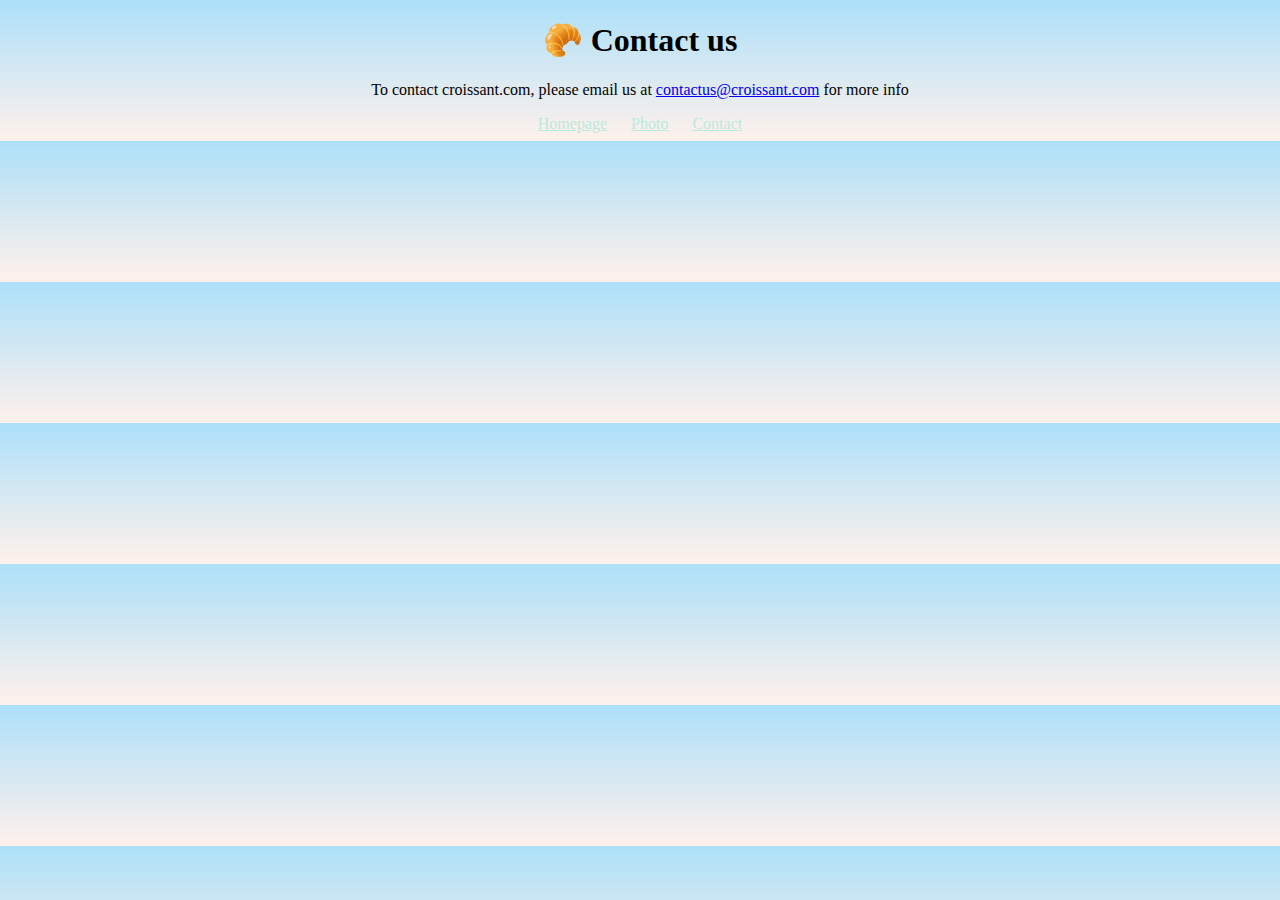
==== contact.html @ 6ea9605a "Amended folder structure, added index.html, photo.html & contact.html" ====
<!DOCTYPE html>
<html lang="en">

<head>
	<meta charset="UTF-8" />
	<meta http-equiv="X-UA-Compatible" content="IE=edge" />
	<meta name="viewport" content="width=device-width, initial-scale=1.0" />
	<link rel="stylesheet" href="/css/styles.css" />
	<title>Contact us - Croissant.com</title>
	<meta name="description" content="Contact croissant.com to learn more about our homemade croissants" />
</head>

<body>
	<h1>🥐 Contact us</h1>
	<p>
		To contact croissant.com, please email us at
		<a href="mailto:contactus@croissant.com" title="contact us by email">contactus@croissant.com</a>
		for more info
	</p>
	<footer>
		<a href="/" title="Home"> Homepage</a>
		<a href="/photo.html" title="Croissant photo"> Photo</a>
		<a href="/contact.html" title="Contact Croissant.com"> Contact</a>
	</footer>
</body>

</html>
---- css/styles.css ----
body {
  background: linear-gradient(to top, #fff1eb 0%, #ace0f9 100%);
}

h1,
p {
  text-align: center;
}

.croissant-photo {
  max-width: 100%;
  border-radius: 10px;
  display: block;
  margin: 30px auto;
}

footer {
  text-align: center;
}

footer a {
  margin: 0 10px;
  color: #bbe9db;
}
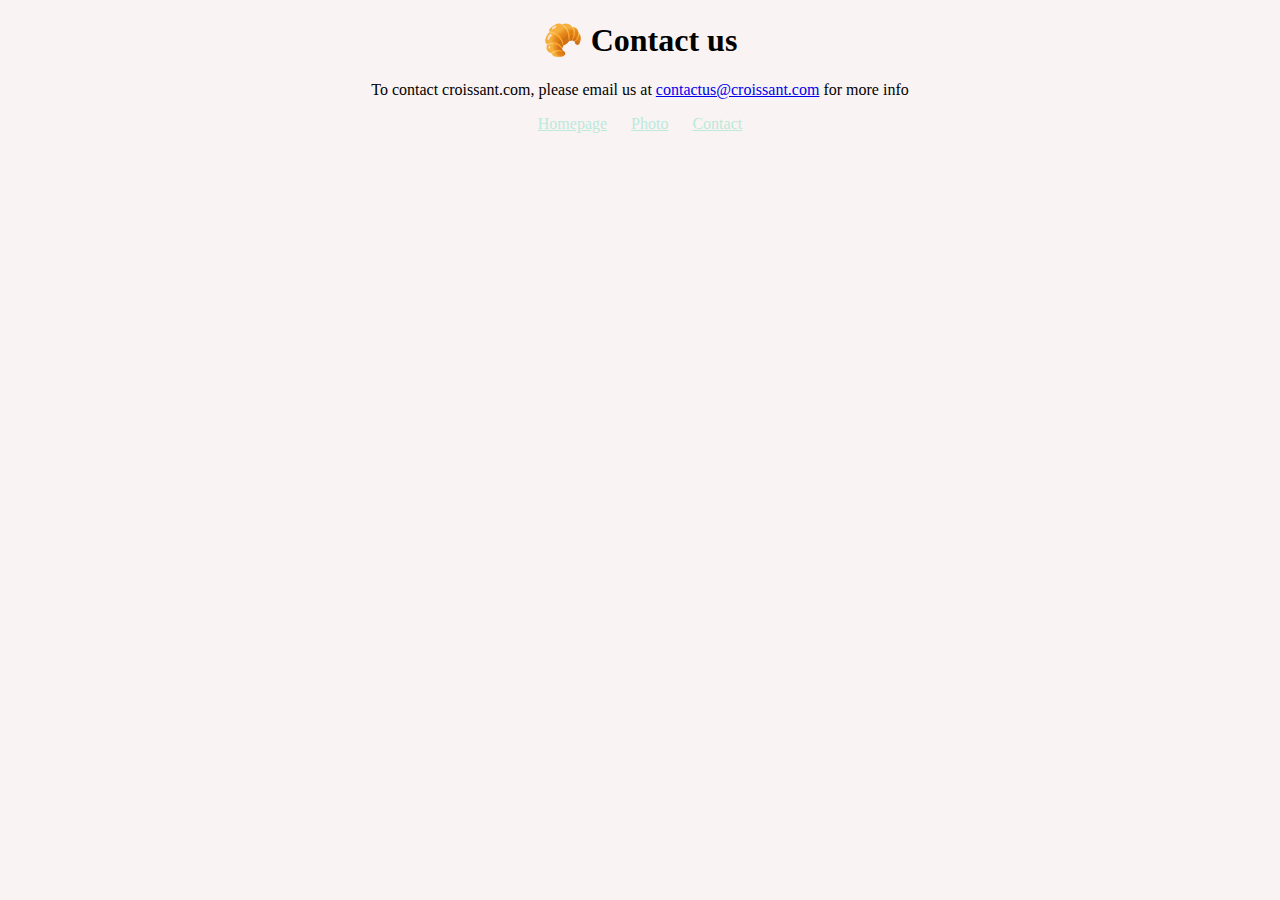
==== commit 7146664f: "Made website SEO Friendly" ====
--- a/contact.html
+++ b/contact.html
@@ -23,7 +23,6 @@
 		<a href="/contact.html" title="Contact Croissant.com"> Contact</a>
 	</footer>
 </body>
-
 </html>
 
 
--- a/css/styles.css
+++ b/css/styles.css
@@ -1,5 +1,5 @@
 body {
-  background: linear-gradient(to top, #fff1eb 0%, #ace0f9 100%);
+  background: #f9f3f3;
 }
 
 h1,
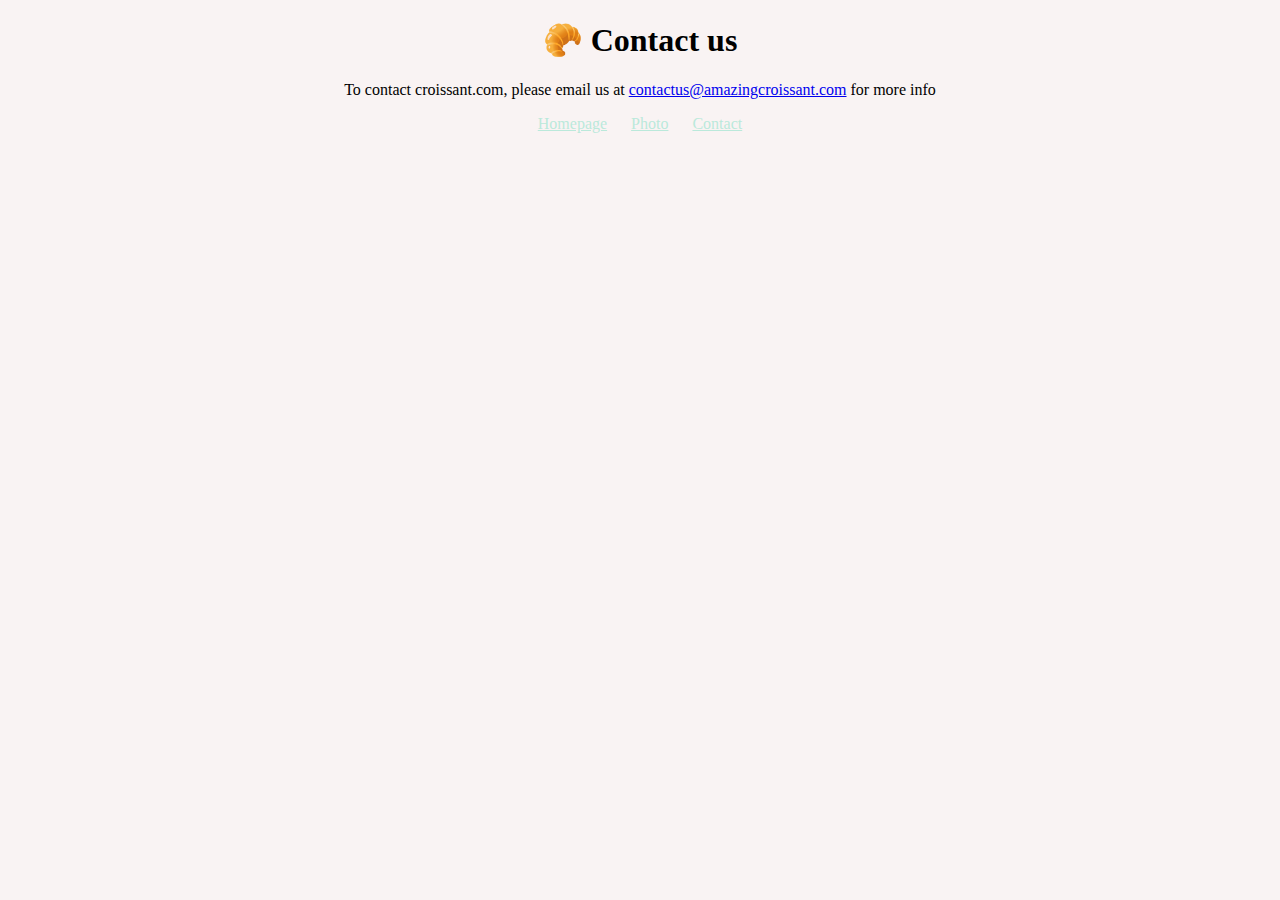
==== commit 46cc25d5: "Made website SEO friendly" ====
--- a/contact.html
+++ b/contact.html
@@ -7,20 +7,20 @@
 	<meta name="viewport" content="width=device-width, initial-scale=1.0" />
 	<link rel="stylesheet" href="/css/styles.css" />
 	<title>Contact us - Croissant.com</title>
-	<meta name="description" content="Contact croissant.com to learn more about our homemade croissants" />
+	<meta name="description" content="Contact Amazing-Crossaints.com to learn more about our homemade croissants" />
 </head>
 
 <body>
 	<h1>🥐 Contact us</h1>
 	<p>
 		To contact croissant.com, please email us at
-		<a href="mailto:contactus@croissant.com" title="contact us by email">contactus@croissant.com</a>
+		<a href="mailto:contactus@amazingcroissants.com" title="contact us by email">contactus@amazingcroissant.com</a>
 		for more info
 	</p>
 	<footer>
 		<a href="/" title="Home"> Homepage</a>
 		<a href="/photo.html" title="Croissant photo"> Photo</a>
-		<a href="/contact.html" title="Contact Croissant.com"> Contact</a>
+		<a href="/contact.html" title="Contact Amazing-Croissants.com"> Contact</a>
 	</footer>
 </body>
 </html>
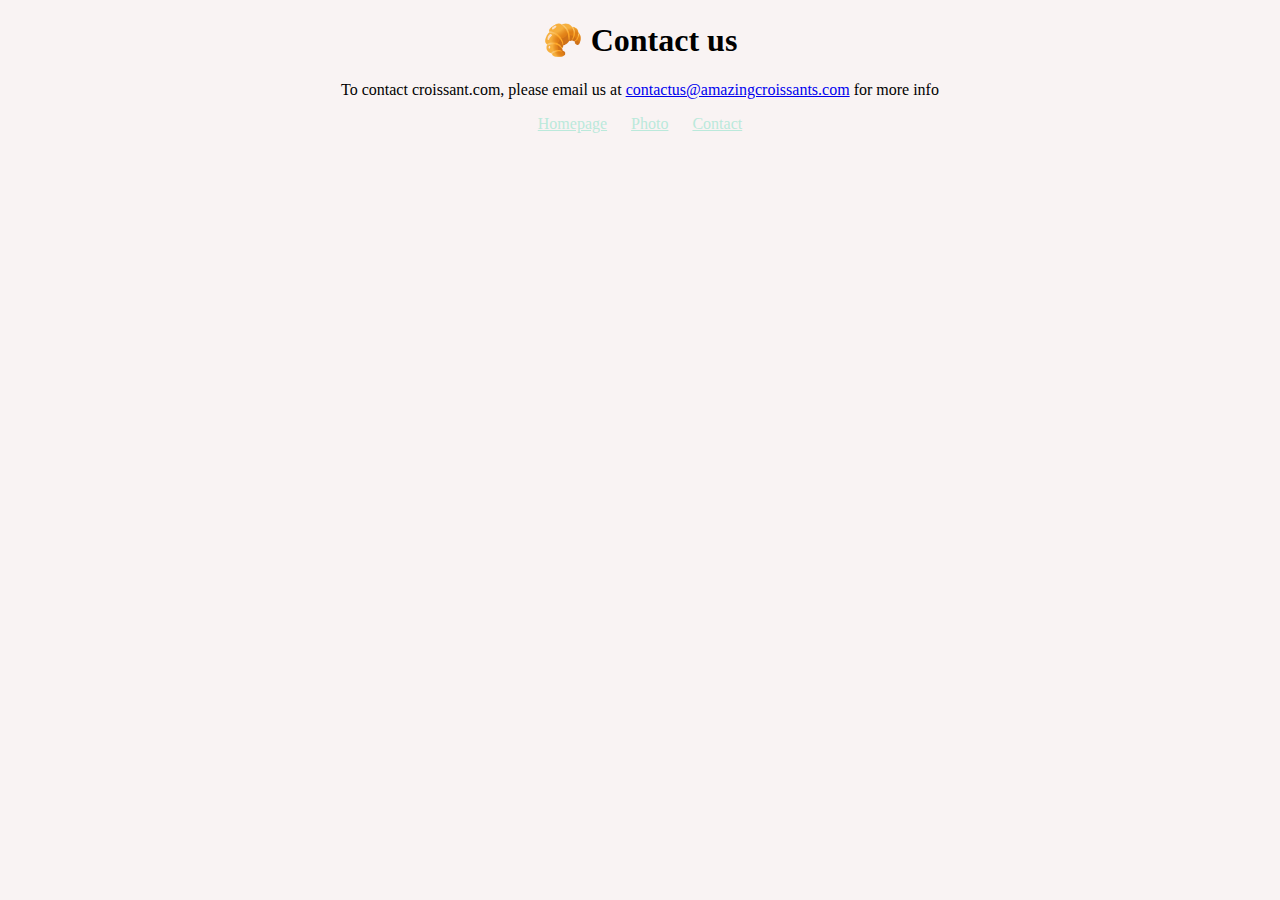
==== commit 65962994: "Updated email address on website" ====
--- a/contact.html
+++ b/contact.html
@@ -14,7 +14,7 @@
 	<h1>🥐 Contact us</h1>
 	<p>
 		To contact croissant.com, please email us at
-		<a href="mailto:contactus@amazingcroissants.com" title="contact us by email">contactus@amazingcroissant.com</a>
+		<a href="mailto:contactus@amazingcroissants.com" title="contact us by email">contactus@amazingcroissants.com</a>
 		for more info
 	</p>
 	<footer>
